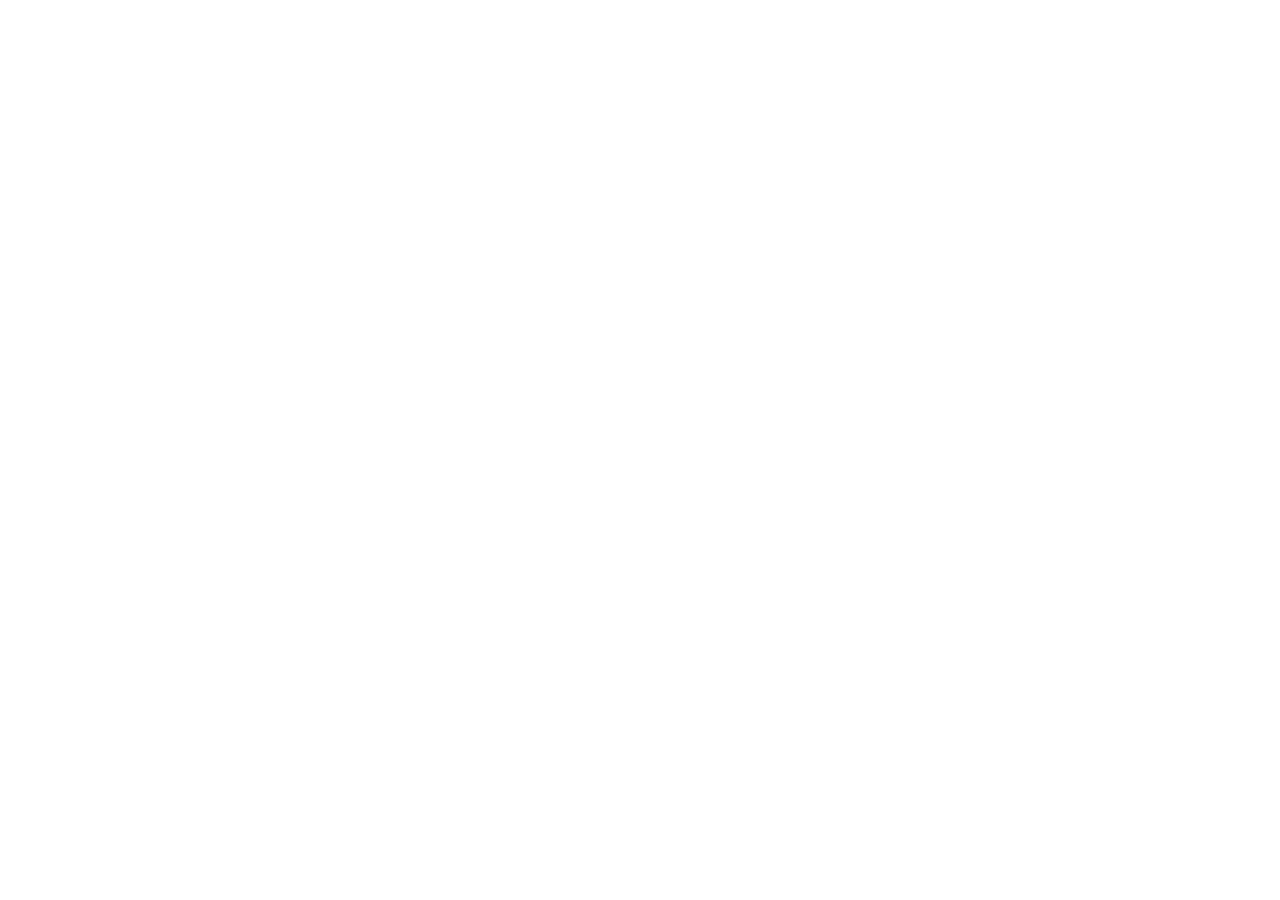
==== Harvestra Website/index.html @ 48bc8ad2 "second website add" ====
<!DOCTYPE html>
<html lang="en">
  <head>
    <meta charset="UTF-8" />
    <meta name="viewport" content="width=device-width, initial-scale=1.0" />
    <title>Harvesta</title>
  </head>
  <body></body>
</html>
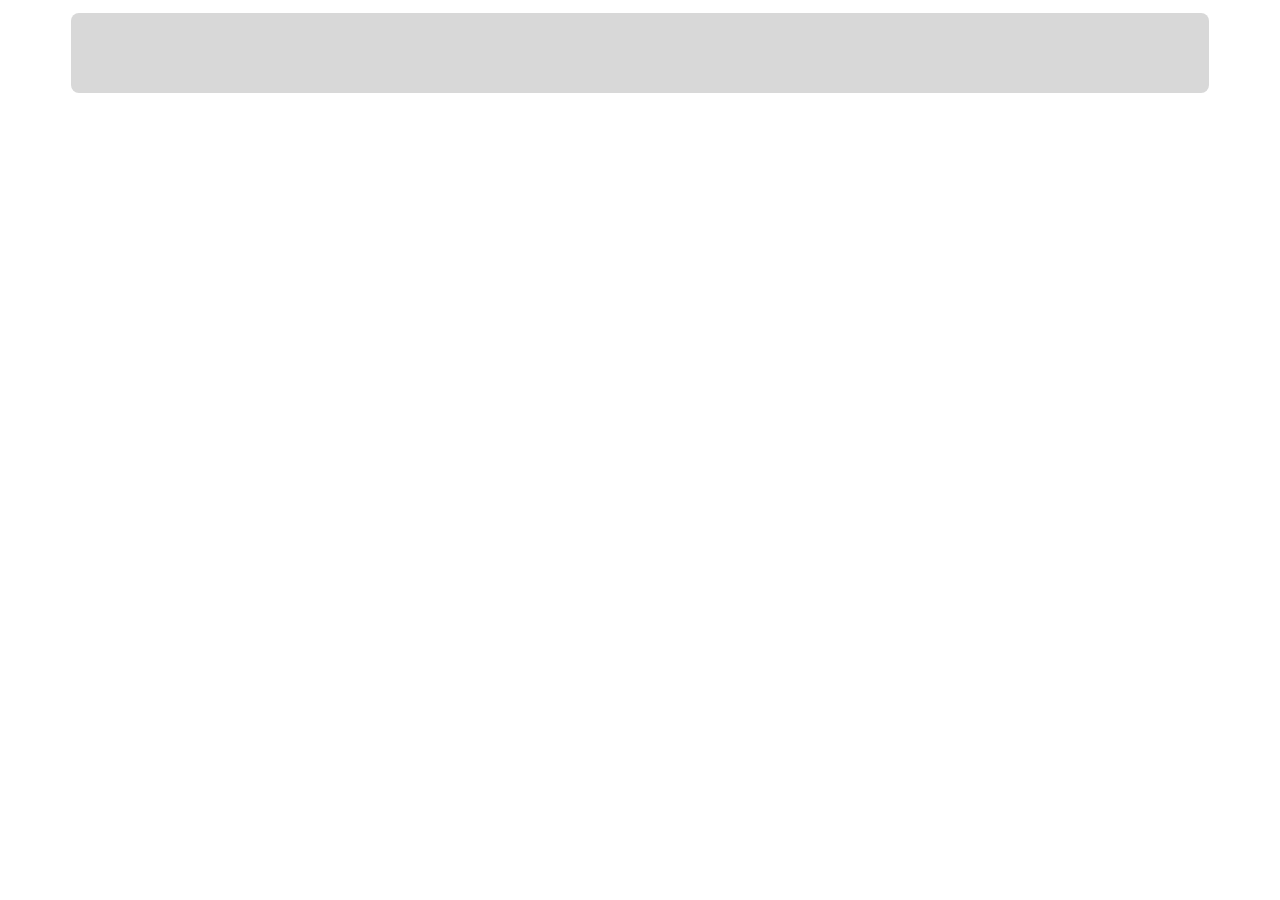
==== commit 61615b79: "Nav Bar" ====
--- a/Harvestra Website/index.html
+++ b/Harvestra Website/index.html
@@ -4,6 +4,11 @@
     <meta charset="UTF-8" />
     <meta name="viewport" content="width=device-width, initial-scale=1.0" />
     <title>Harvesta</title>
+    <link rel="stylesheet" href="style.css" />
   </head>
-  <body></body>
+  <body>
+    <div id="homepage">
+      <div id="navbar"></div>
+    </div>
+  </body>
 </html>
--- a/Harvestra Website/style.css
+++ b/Harvestra Website/style.css
@@ -0,0 +1,13 @@
+#homepage {
+  display: flex;
+  justify-content: center;
+  align-items: center;
+}
+
+#navbar {
+  height: 80px;
+  width: 90%;
+  background-color: rgb(216, 216, 216);
+  border-radius: 8px;
+  margin-top: 5px;
+}
